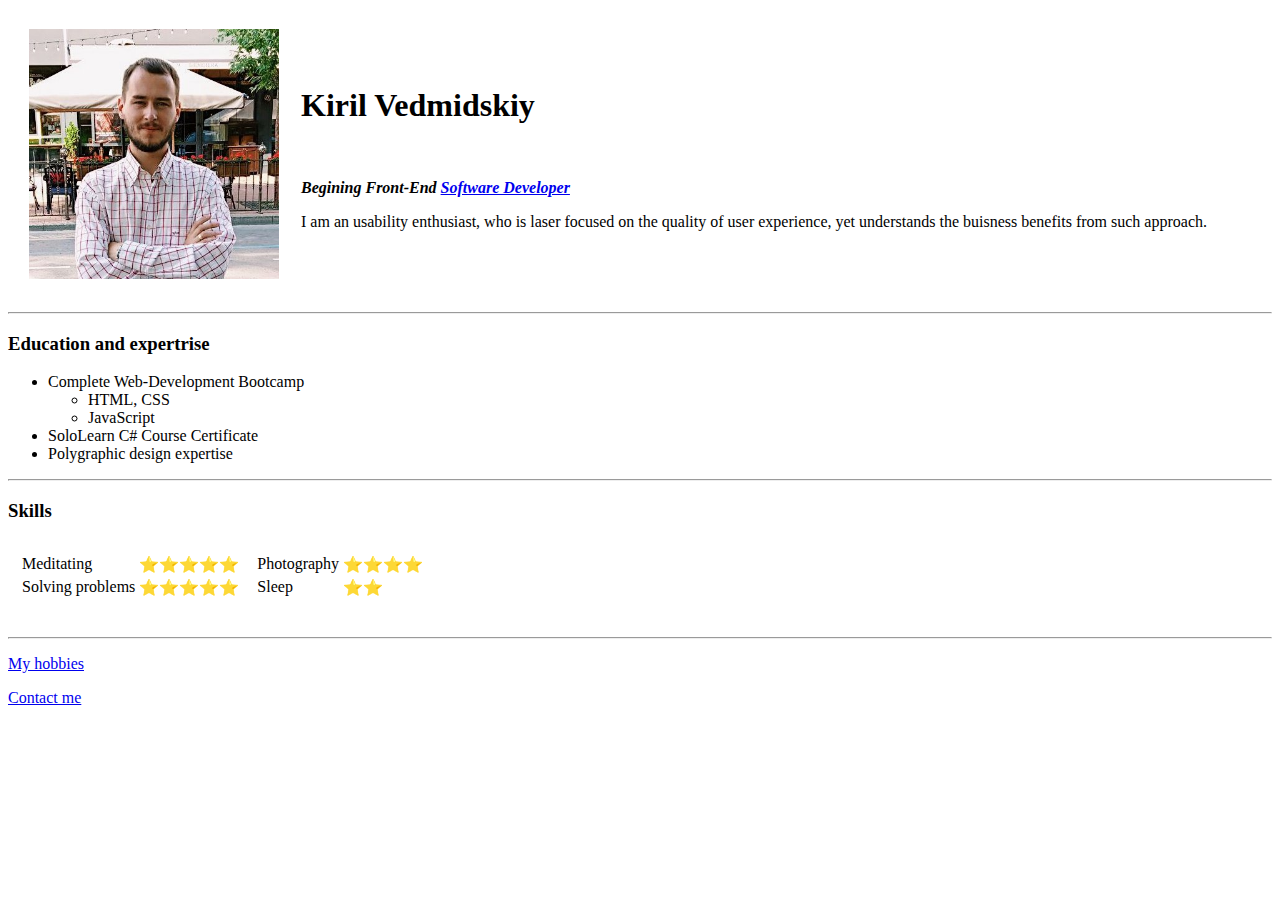
==== index.html @ b567d270 "Add files via upload" ====
<!DOCTYPE html>
<html lang="en">
<head>
    <meta charset="UTF-8">
    <title>ˑˑˑˑ Kirils blog 🌏 ˑˑˑˑ</title>
</head>
<body>
    <table cellspacing="20">
        <tr>
            <td><img src="Kiril.jpeg" alt="Kiril's profile picture" height="250"></td>
            <td><h1>Kiril Vedmidskiy</h1>
                <br>
                <p><em><strong>Begining Front-End <a href="https://github.com/ForceAwakenz">Software Developer</a></strong></em></p>    
                <p>I am an usability enthusiast, who is laser focused on the quality of user experience, yet understands the buisness benefits from such approach.</p></td>
        </tr>
    </table>

    <hr>
    <h3>
        Education and expertrise
    </h3>
        <ul>
            <li>Complete Web-Development Bootcamp
                <ul>
                    <li>HTML, CSS</li>
                    <li>JavaScript</li>
                </ul>
            </li>
            <li>SoloLearn C# Course Certificate</li>
            <li>Polygraphic design expertise</li>
        </ul>
<hr>


<h3>Skills</h3>
<table cellspacing="10">
    <tr>
        <td>
            <table>
                <tr>    
                    <td>Meditating</td>
                    <td>⭐⭐⭐⭐⭐</td>
                </tr>
                <tr>
                    <td>Solving problems</td>
                    <td>⭐⭐⭐⭐⭐</td>
                </tr>
            </table>
        </td>
        <td>
            <table>
                <tr>                
                    <td>Photography</td>
                    <td>⭐⭐⭐⭐</td>
                </tr>
                <tr>
                    <td>Sleep</td>
                    <td>⭐⭐</td>
                </tr>
            </table>
        </td>
    </tr>
</table>
<br>

<hr>
<p><a href="2nd layer/hobbies.html">My hobbies</a></p>
<p><a href="2nd layer/contact.html">Contact me</a></p>


</body>
</html>
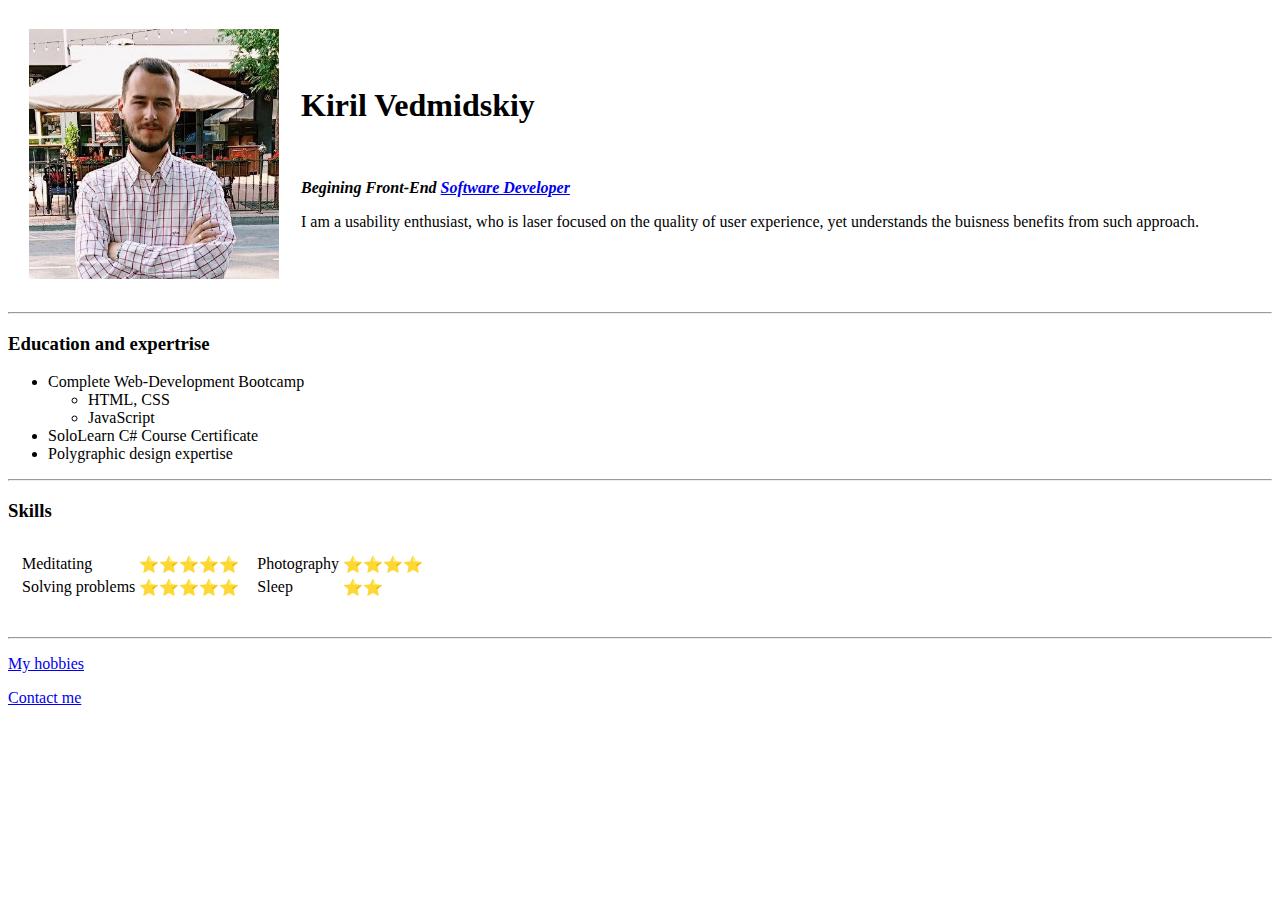
==== commit 318de808: "Update index.html" ====
--- a/index.html
+++ b/index.html
@@ -11,7 +11,7 @@
             <td><h1>Kiril Vedmidskiy</h1>
                 <br>
                 <p><em><strong>Begining Front-End <a href="https://github.com/ForceAwakenz">Software Developer</a></strong></em></p>    
-                <p>I am an usability enthusiast, who is laser focused on the quality of user experience, yet understands the buisness benefits from such approach.</p></td>
+                <p>I am a usability enthusiast, who is laser focused on the quality of user experience, yet understands the buisness benefits from such approach.</p></td>
         </tr>
     </table>
 
@@ -69,4 +69,4 @@
 
 
 </body>
-</html>+</html>
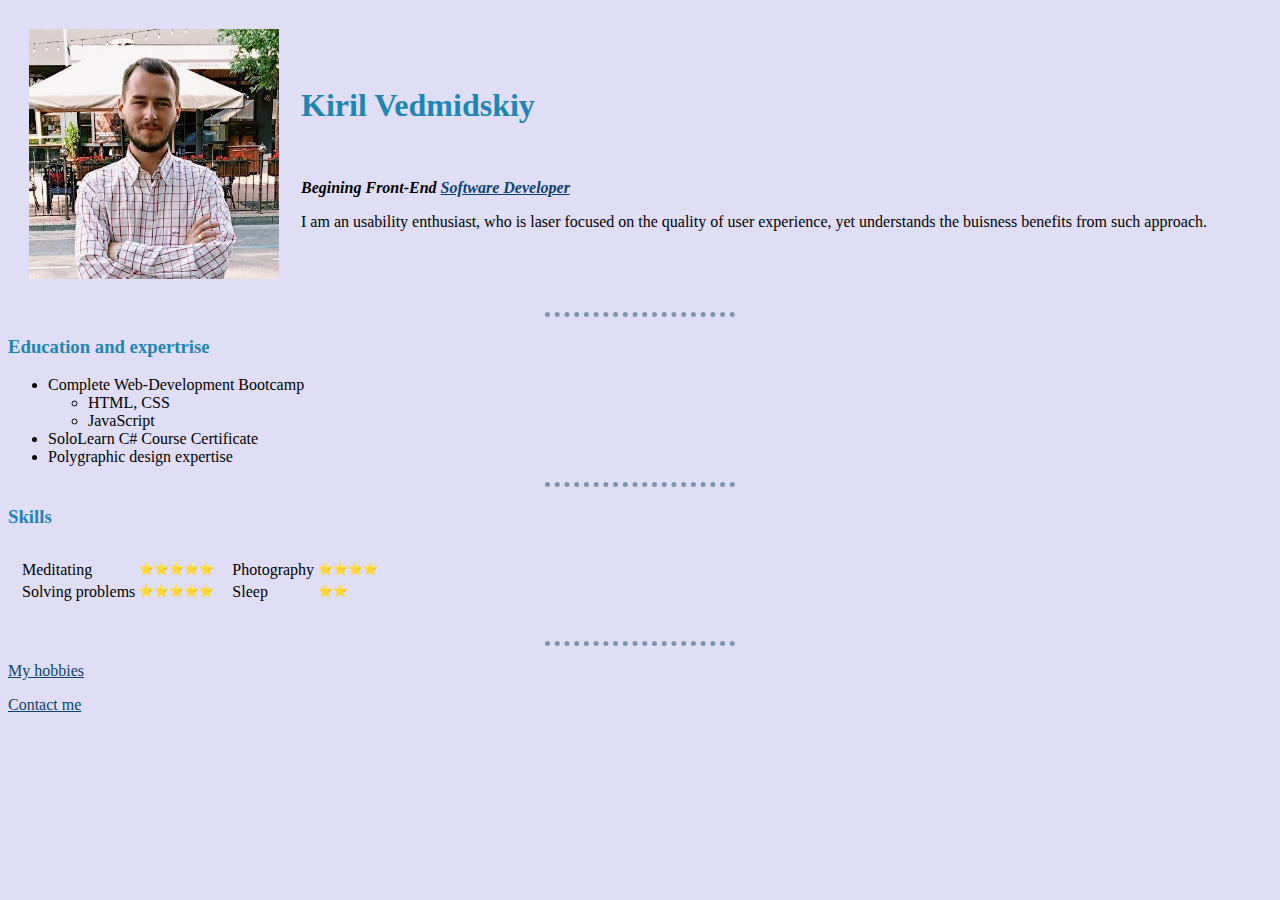
==== commit 627d103e: "css added" ====
--- a/index.html
+++ b/index.html
@@ -3,6 +3,8 @@
 <head>
     <meta charset="UTF-8">
     <title>ˑˑˑˑ Kirils blog 🌏 ˑˑˑˑ</title>
+    <link rel="stylesheet" href="css/styles.css">
+
 </head>
 <body>
     <table cellspacing="20">
@@ -11,7 +13,7 @@
             <td><h1>Kiril Vedmidskiy</h1>
                 <br>
                 <p><em><strong>Begining Front-End <a href="https://github.com/ForceAwakenz">Software Developer</a></strong></em></p>    
-                <p>I am a usability enthusiast, who is laser focused on the quality of user experience, yet understands the buisness benefits from such approach.</p></td>
+                <p>I am an usability enthusiast, who is laser focused on the quality of user experience, yet understands the buisness benefits from such approach.</p></td>
         </tr>
     </table>
 
@@ -39,11 +41,11 @@
             <table>
                 <tr>    
                     <td>Meditating</td>
-                    <td>⭐⭐⭐⭐⭐</td>
+                    <td class="decrease">⭐⭐⭐⭐⭐</td>
                 </tr>
                 <tr>
                     <td>Solving problems</td>
-                    <td>⭐⭐⭐⭐⭐</td>
+                    <td class="decrease">⭐⭐⭐⭐⭐</td>
                 </tr>
             </table>
         </td>
@@ -51,11 +53,11 @@
             <table>
                 <tr>                
                     <td>Photography</td>
-                    <td>⭐⭐⭐⭐</td>
+                    <td class="decrease">⭐⭐⭐⭐</td>
                 </tr>
                 <tr>
                     <td>Sleep</td>
-                    <td>⭐⭐</td>
+                    <td class="decrease">⭐⭐</td>
                 </tr>
             </table>
         </td>
@@ -64,9 +66,9 @@
 <br>
 
 <hr>
-<p><a href="2nd layer/hobbies.html">My hobbies</a></p>
-<p><a href="2nd layer/contact.html">Contact me</a></p>
+<p><a href="hobbies.html">My hobbies</a></p>
+<p><a href="contact.html">Contact me</a></p>
 
 
 </body>
-</html>
+</html>--- a/css/styles.css
+++ b/css/styles.css
@@ -0,0 +1,22 @@
+body {
+    background-color: #e0def7;
+}
+hr {
+    border-style: dotted none none;
+    width: 15%;
+    border-width: 5px;
+    border-color:#7b97af;
+}
+a {
+    color: #0c4271;
+}
+h1 {
+    color:#1f85b4;
+}
+h3 {
+    color:#1f85b4;
+}
+.decrease {
+    font-size: 12px;
+}
+
